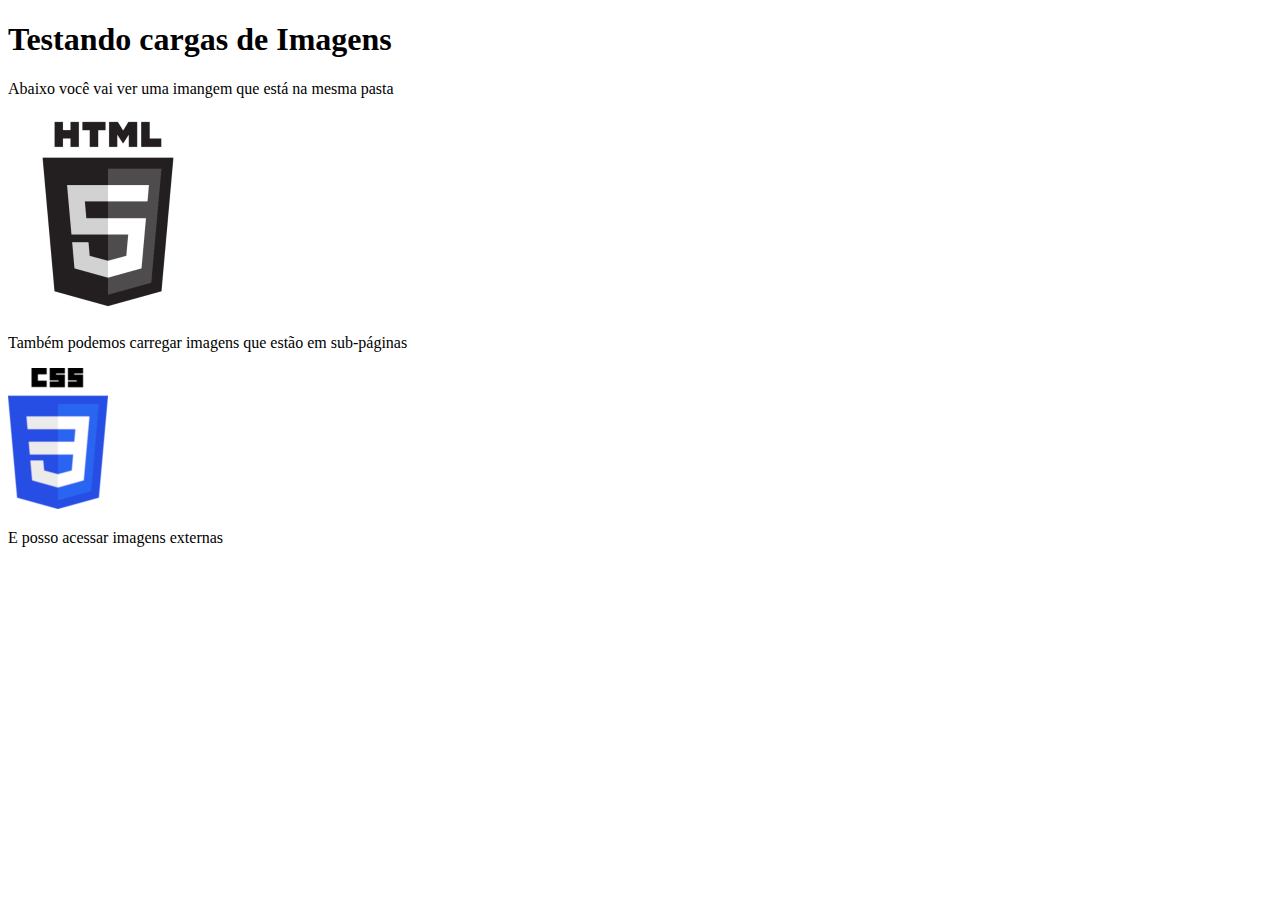
==== Exercicíos/ex003/index.html @ ea708952 "exercícios" ====
<!DOCTYPE html>
<html lang="pt-BR">
<head>
    <meta charset="UTF-8">
    <meta http-equiv="X-UA-Compatible" content="IE=edge">
    <meta name="viewport" content="width=device-width, initial-scale=1.0">
    <title>Teste com Imagens</title>
</head>
<body>
    <h1>Testando cargas de Imagens</h1>
    <p>Abaixo você vai ver uma imangem que está na mesma pasta</p>
     <img src="img/logo-HTML5.png" alt="Logo HTML5">
     <p>Também podemos carregar imagens que estão em sub-páginas</p>
     <img src="img/logo.css-3.png" alt="Logo CSS3">
     <p>E posso acessar imagens externas</p>
     <img src="https://www.google.com/search?q=javascript&tbm=isch&hl=pt-BR&tbs=ic:trans%2Cil:cl&rlz=1C1RLNS_pt-BRBR672BR674&sa=X&ved=0CAMQpwVqFwoTCMD9q4-x5_YCFQAAAAAdAAAAABAC&biw=1007&bih=440#imgrc=phizi4xuu2YjmM" alt="">
</body>
</html>
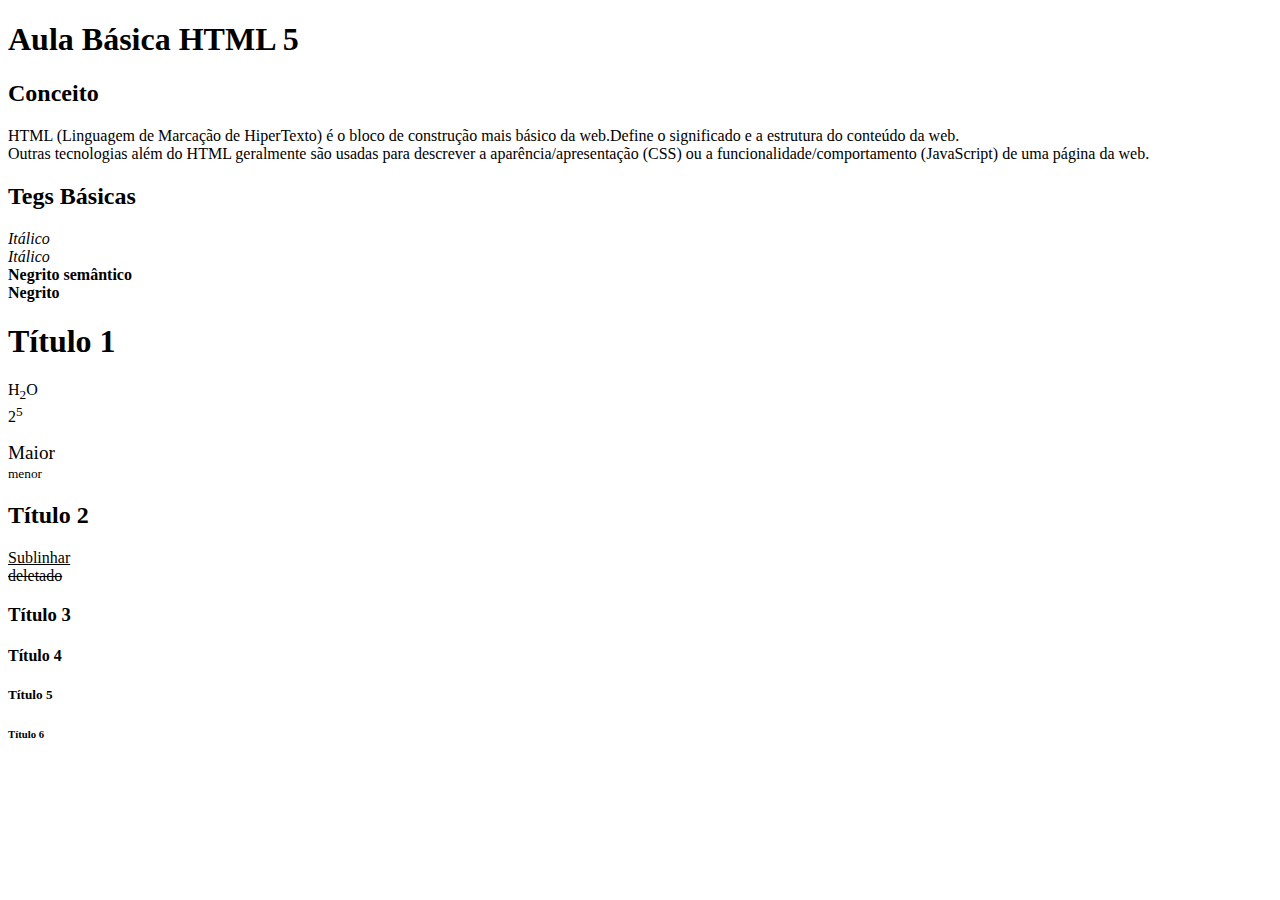
==== commit dd227cdd: "updating" ====
--- a/Exercicíos/ex003/index.html
+++ b/Exercicíos/ex003/index.html
@@ -1,18 +1,44 @@
 <!DOCTYPE html>
-<html lang="pt-BR">
+<html lang="pt-br">
 <head>
     <meta charset="UTF-8">
     <meta http-equiv="X-UA-Compatible" content="IE=edge">
     <meta name="viewport" content="width=device-width, initial-scale=1.0">
-    <title>Teste com Imagens</title>
+    <title>Aula 3 / HTML 5</title>
 </head>
 <body>
-    <h1>Testando cargas de Imagens</h1>
-    <p>Abaixo você vai ver uma imangem que está na mesma pasta</p>
-     <img src="img/logo-HTML5.png" alt="Logo HTML5">
-     <p>Também podemos carregar imagens que estão em sub-páginas</p>
-     <img src="img/logo.css-3.png" alt="Logo CSS3">
-     <p>E posso acessar imagens externas</p>
-     <img src="https://www.google.com/search?q=javascript&tbm=isch&hl=pt-BR&tbs=ic:trans%2Cil:cl&rlz=1C1RLNS_pt-BRBR672BR674&sa=X&ved=0CAMQpwVqFwoTCMD9q4-x5_YCFQAAAAAdAAAAABAC&biw=1007&bih=440#imgrc=phizi4xuu2YjmM" alt="">
+    <h1>Aula Básica HTML 5</h1>
+    <h2>Conceito</h2>
+    <p>HTML (Linguagem de Marcação de HiperTexto) é o bloco de construção mais básico da web.Define o significado e a estrutura do conteúdo da web. <br> Outras tecnologias além do HTML geralmente são usadas para descrever a aparência/apresentação (CSS) ou a funcionalidade/comportamento (JavaScript) de uma página da web.</br>
+    <h2> Tegs Básicas </h2>
+   <p>
+
+    <i>Itálico</i><br>
+    <em>Itálico</em><br>
+    <strong>Negrito semântico</strong><br>
+    <b>Negrito</b>
+
+   </p>
+    <p>
+        <h1>Título 1</h1>
+        <p>
+            H<sub>2</sub>O<br><!--Formulas Químicas -->
+            2<sup>5</sup><!--Formulas Matemáticas-->
+        </p>
+        <p>
+            <big>Maior</big><br><!--Fonte maior- não é recomendado-->
+            <small>menor</small><!--Fonte menor-->
+        </p>
+        <h2>Título 2</h2>
+        <p>
+            <ins>Sublinhar</ins><br>
+            <del>deletado</del><!--parte do texto foi apagada!-->
+        </p>
+        <h3>Título 3</h1>
+        <h4>Título 4</h4>
+        <h5>Título 5</h5>
+        <h6>Título 6</h6>
+    </p>
+  
 </body>
 </html>